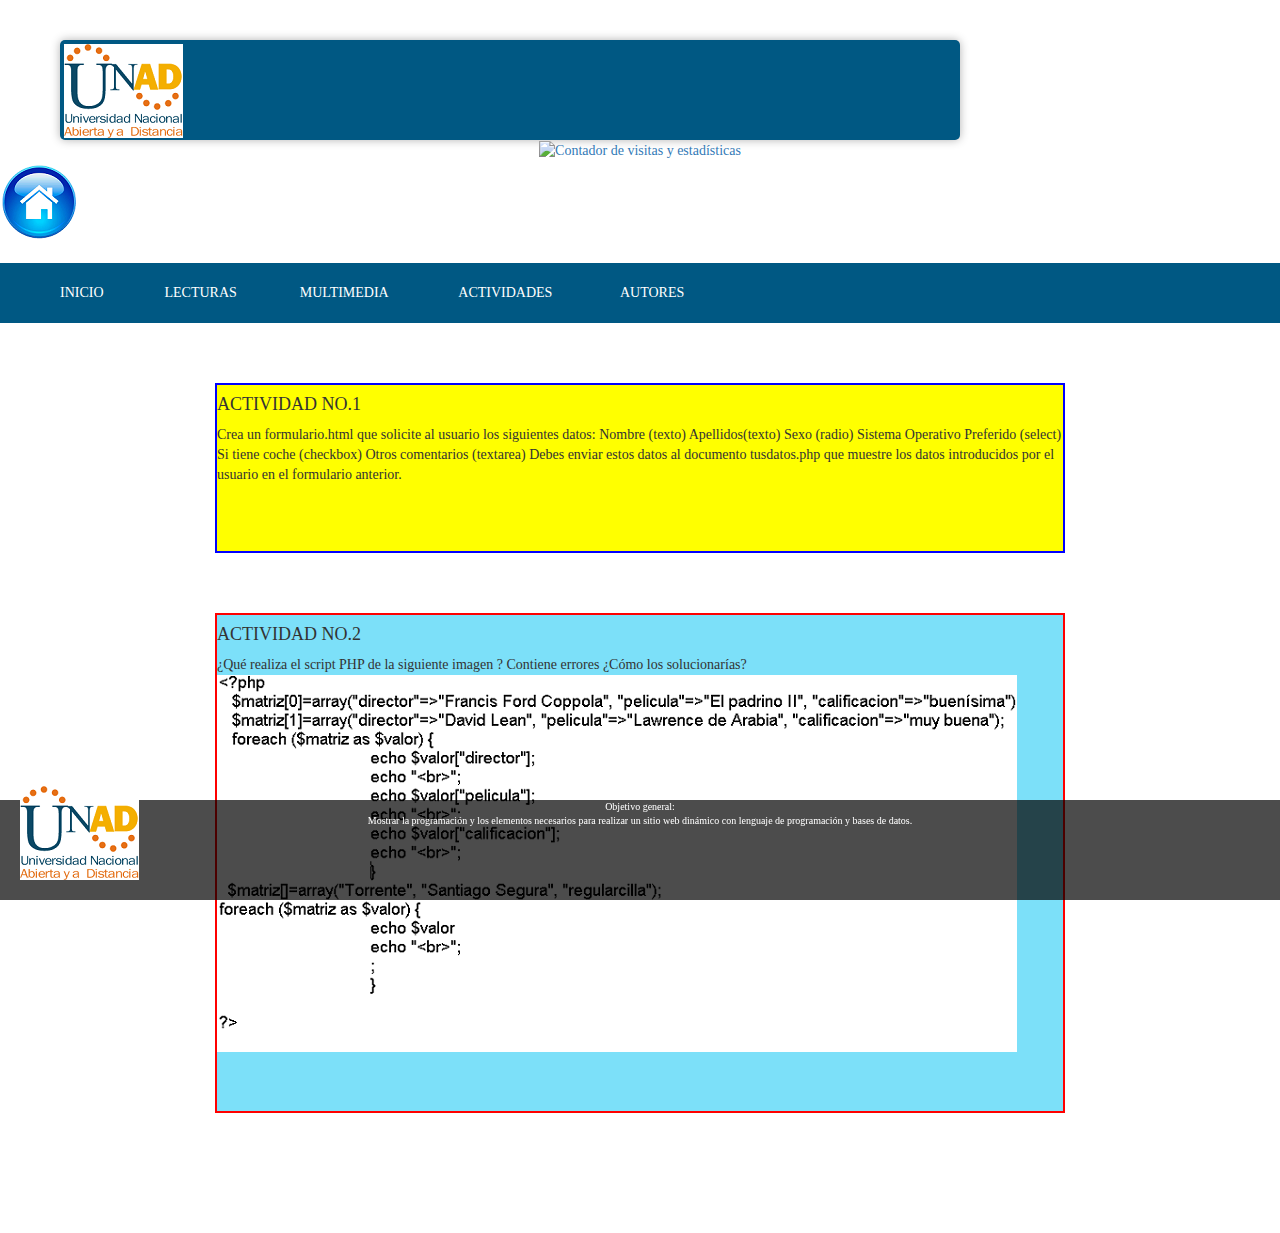
==== Act5y6.html @ 0aa0c4bf "coimite actividades" ====
<!DOCTYPE html>
<html>
<head>
	<title>ACTIVIDADES 1 Y 2</title>
	<meta charset="utf-8">
		<link rel="stylesheet" type="text/css" href="css/bootstrap.min.css">
		<link rel="stylesheet" type="text/css" href="css/style.css">
		<link rel="stylesheet" type="text/css" href="css/estilo.css">	
	    <link rel="stylesheet" type="text/css" href="css/normalize.css"> 

		<title>DISEÑOS DE SITIOS WEB | Fase de Construcción</title>
		<script type="text/javascript" src="js/funciones.js"></script>	
		<script type="text/javascript" src="js/prefixfree.min.js"></script>
</head>
<body>
<section id="cabezera">
	
				<IMG  src="img/logoUnad.png">	

				</section>

<center><a href="https://www.cerotec.net/estadisticas-1719/file:" title="mis estadísticas"><img src="https://www.cerotec.net/contador.php?t=3&s=3&i=1719" alt="Contador de visitas y estadísticas"></a> <br><a href='' style='font-size:12px;' ></a></center>


<a href="index.html"><img src="img/home.png"></a>

<BR> <BR>
<!-- Header
			============================================= -->
<header>
	<CENTER><ul>
		<li> <a href="inicio.html">INICIO</a></li>	
        <li> <a href="#">LECTURAS <span class="fa fa-angle-down"></span></a>
        <ul>
        	<li> <a href="#">LECTURA 1</a></li>
        	<li> <a href="#">LECTURA 2</a></li>
        	<li> <a href="#">LECTURA 3</a></li>
        	<li> <a href="#">LECTURA 4</a></li>
        	<li> <a href="#">LECTURA 5</a></li>
        </ul>

        </li>

        <li> <a href="#">MULTIMEDIA <span class="fa fa-angle-down"></span></a>
        <ul>
        	<li> <a href="videos.html">VIDEOS</a></li>
        	<li> <a href="https://www.phpclasses.org/blog/category/podcast/">AUDIOS</a></li>
        </ul>

        </li>
        <li> <a href="#">ACTIVIDADES <span class="fa fa-angle-down"></span></a>
       <UL>
       	 <LI> <a href="Act1y2.html">ACTIVIDAD 1 y 2 </a></LI>
        <LI> <a href="Act3y4.html">ACTIVIDAD 3 y 4</a></LI>
        <LI> <a href="Act5y6.html">ACTIVIDAD 5 y 6</a></LI>
       </UL>


        </li>
        <li> <a href="autores.html">AUTORES</a></li>

	</ul></CENTER>
</header>


<br><br><br>

	<center><section id="act1">
		<article>
			<p>
				<h4>ACTIVIDAD NO.1 </h4>
				Crea un formulario.html que solicite al usuario los siguientes
datos:
Nombre (texto)
Apellidos(texto)
Sexo (radio)
Sistema Operativo Preferido (select)
Si tiene coche (checkbox)
Otros comentarios (textarea)
Debes enviar estos datos al documento tusdatos.php que muestre los datos introducidos por el
usuario en el formulario anterior.
                 

			</p>
		</article>
	</section>
</center>

<br><br><br>
 
<center><section id="act2">
		<article>
			<p>
				<h4>ACTIVIDAD NO.2 </h4>
				¿Qué realiza el script PHP de la siguiente imagen ? Contiene errores ¿Cómo los
solucionarías? <br>
               <img src="img/act2php.png">  

			</p>
		</article>
	</section>
</center>

<br><br><br><br><br><br>





<footer>
				<IMG id="img" src="img/logoUnad.png">	

				<p class="texto">Objetivo general: <br>
Mostrar la programación y los elementos necesarios para realizar un sitio web dinámico con lenguaje de programación y bases de datos.
</p>
			</footer>
</body>
</html>
---- css/style.css ----
/*-----------------------------------------------------------------------------------
	Nombre: DISEÑOS DE SITIOS WEB | Fase de Construcción
	URI: 
	Descripcion: Unidad 1 y 2: Fase de Construcción - Crear un OVI en formato WEB con HTML5 y CSS3.
	Autores: Jhonattan Guillermo Rodriguez Rojas - 
-----------------------------------------------------------------------------------*/
.caja {

font-family: franklin ghotic heavy,CenturyGothic,AppleGothic,sans-serif;

color: #ffffff;

font-size: 18px;

font-weight: 400;

text-align: center;

background: #889ccf;

margin: 0 0 25px;

overflow: hidden;

padding: 20px;

border-radius: 35px 0px 35px 0px;

-moz-border-radius: 35px 0px 35px 0px;

-webkit-border-radius: 35px 0px 35px 0px;

border: 2px solid #5878ca;


}

.caja2 {

font-family: franklin ghotic heavy,CenturyGothic,AppleGothic,sans-serif;

color: #ffffff;

font-size: 18px;

font-weight: 400;

text-align: center;

background: #A38567;

margin: 0 0 25px;

overflow: hidden;

padding: 20px;

border-radius: 35px 0px 35px 0px;

-moz-border-radius: 35px 0px 35px 0px;

-webkit-border-radius: 35px 0px 35px 0px;

border: 2px solid #5878ca;


}


.cajaAutor{

font-family: sans-serif;

font-size: 18px;

font-weight: 400;

color: #ffffff;

background: #889ccf;

margin: 0 0 25px;

overflow: hidden;

padding: 20px;

}

/* ACTIVIDAD 1 CAJA DE TEXTO */
#act1 {
	width: 850px;
	height: 170px;
	background-color: yellow;
	border: 2px solid blue;
	text-align: left;
} 

/* ACTIVIDAD 2 CAJA DE TEXTO */
#act2 {
	width: 850px;
	height: 500px;
	background-color: #7CE0F9;
	border: 2px solid red;
	text-align: left;
}
---- css/estilo.css ----
body{
margin: 0px;
padding: 0px;
font-family: "franklin ghotic heavy",  italic; 
	
}

#header {
 margin:auto;
 font-family:castellar;
}
/*
#menu {
	
padding-top: 15px;
background: #E6E4E2;
box-shadow: 1px 1px 5px #AAA8A5;

margin-left: 60px;
margin-right: 60px;
margin-top: 40px;
width: 89%;
height: 45px;
transition: border-bottom .7s;
}

#menu ul a {
text-decoration: none;
padding: 60px;
background: transparent;
}

#menu ul a:hover{
border-bottom: 6px solid #F0B429;
padding-bottom: 13px;
}
*/

#wrapper {
border-radius: 5px;
background-color: #F0B429;
box-shadow: 0 0 10px rgba(0,0,0,0.3);
margin: 0 auto;
width: 900px;
height: 400px;
}

#cabezera {
border-radius: 5px;
background-color: #005883;
box-shadow: 0 0 10px rgba(0,0,0,0.3);
padding: 4px;
margin-left: 60px;
margin-right: 60px;
margin-top: 40px;
width: 900px;
height: 100px;
}


#primera {
border-radius: 5px;
background-color: #005883;
box-shadow: 0 0 10px rgba(0,0,0,0.3);
padding: 40px;
margin-left: 50px;
margin-top: 40px;
width: 230px;
height: 300px;
float: left;
}



#segunda {
border-radius: 5px;
background-color: #005883;
box-shadow: 0 0 10px rgba(0,0,0,0.3);
padding: 40px;
margin-left: 50px;
margin-top: 40px;
width: 230px;
height: 300px;
float: left;
}



#tercera {
border-radius: 5px;
background-color: #005883;
box-shadow: 0 0 10px rgba(0,0,0,0.3);
padding: 40px;
margin-left: 50px;
margin-top: 40px;
width: 230px;
height: 300px;
float: left;
}


/* ESTILOS MENU DESPLEGABLE*/

header{
	width: auto;
	height: 60px;
	background: #005883;
    display: flex;
    justify-content: center;
}

header ul{
	display: flex;  
	list-style: none;
}

/*  menu */
header ul li a{
	display: block;
	padding: 20px 20px;
	color: #fff;
	text-decoration: none;
}


/*  submenus */
			 
header ul ul{
	position: center;
	top: 260px;
	display: block;
	background: black;
	transform: translateX(60%);
	opacity: 0;
	transition: all .6s
}


header ul li a span{
	transition: all .6s
}

header ul li a:hover span{
	transform: translateY(10px);
	opacity: 0;
}

header ul li:hover ul{
	opacity: 1;
	transform: translateX(0%);
}



footer{
	width: 100%;
	height: 100px;
	background:rgba(0,0,0,0.7);

position: fixed;
bottom: 0;
}

p.texto{
	color: #fff;
	font-size: 10px;
	text-align: center;

}

/*POSICION DE LA IMAGEN UNAD EN EL FOOTER */
<style> 
#img {position:absolute; top:20px} 
#img {position:absolute; bottom:20px} 
#img {position:absolute; left:20px} 
#img {position:absolute; right:20px} 
</style> 


/* ESTILOS CAJA DE TEXTO PAGINA INICIO */
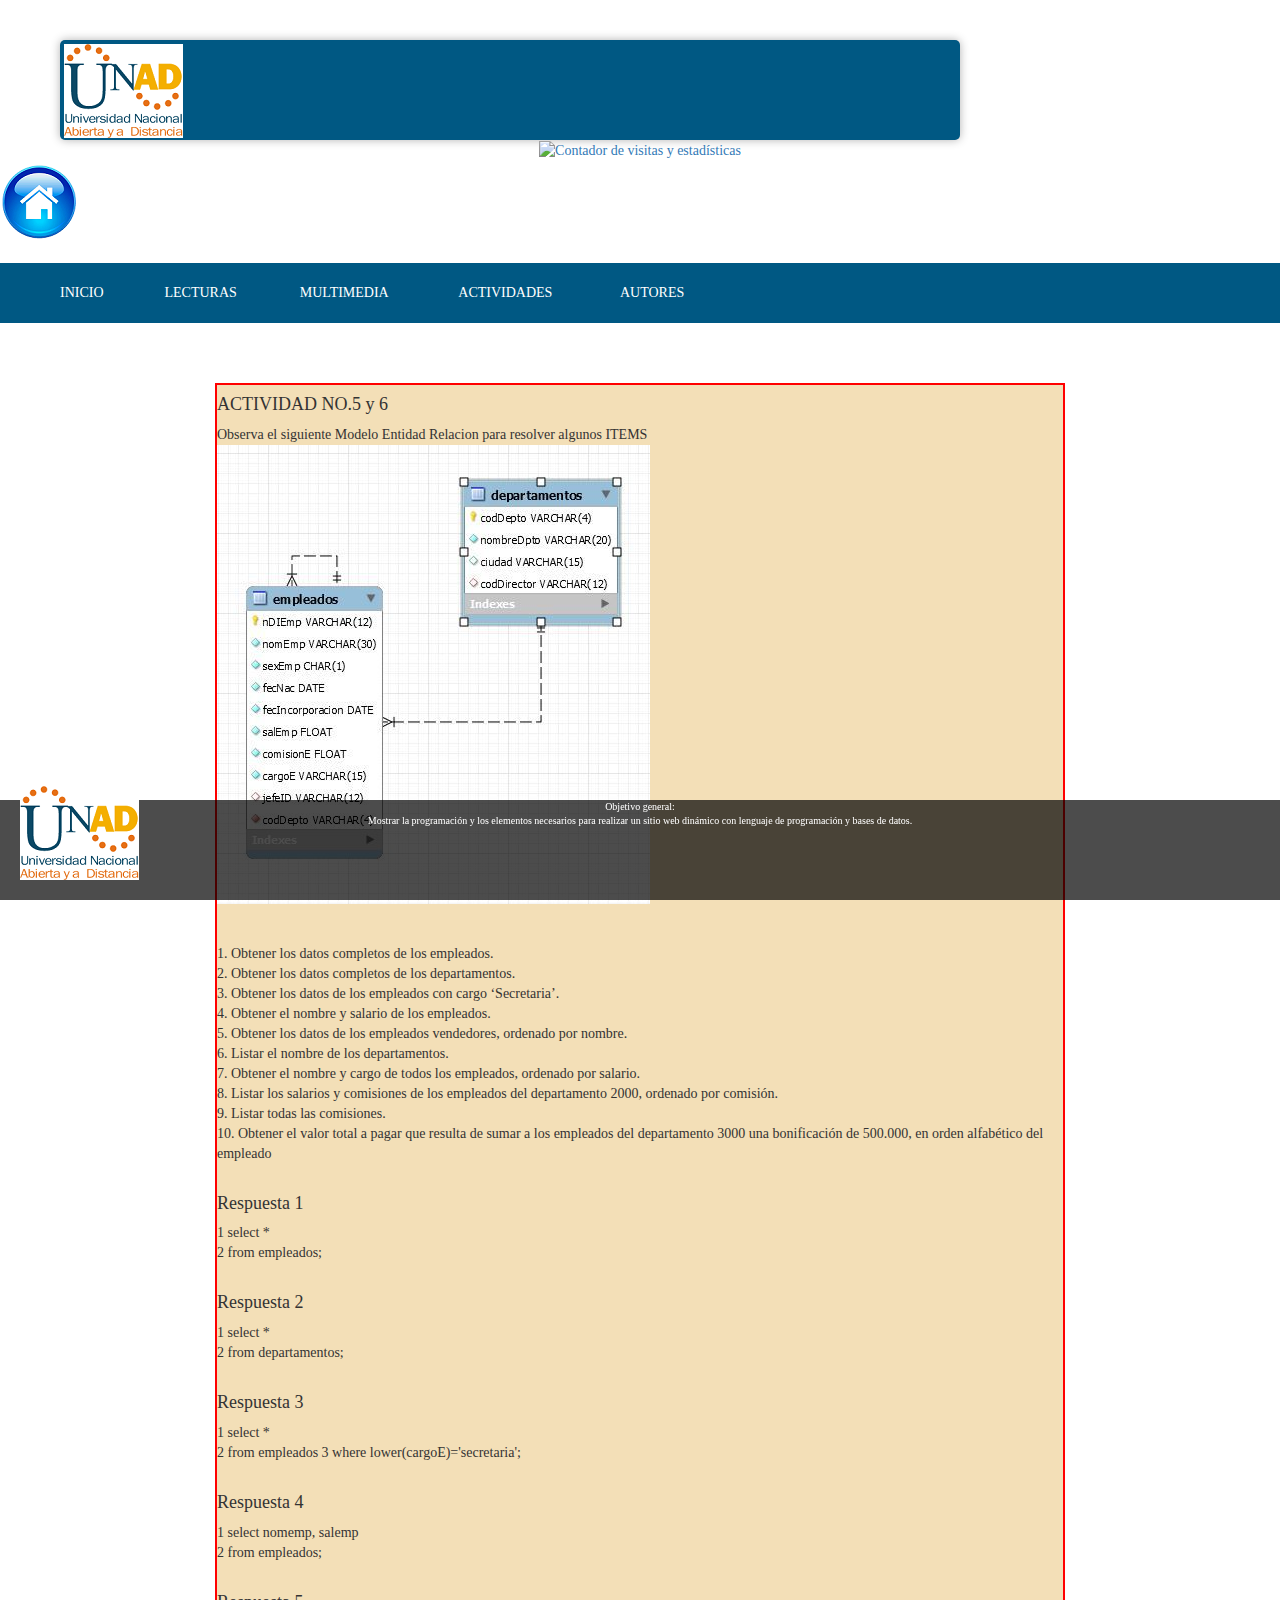
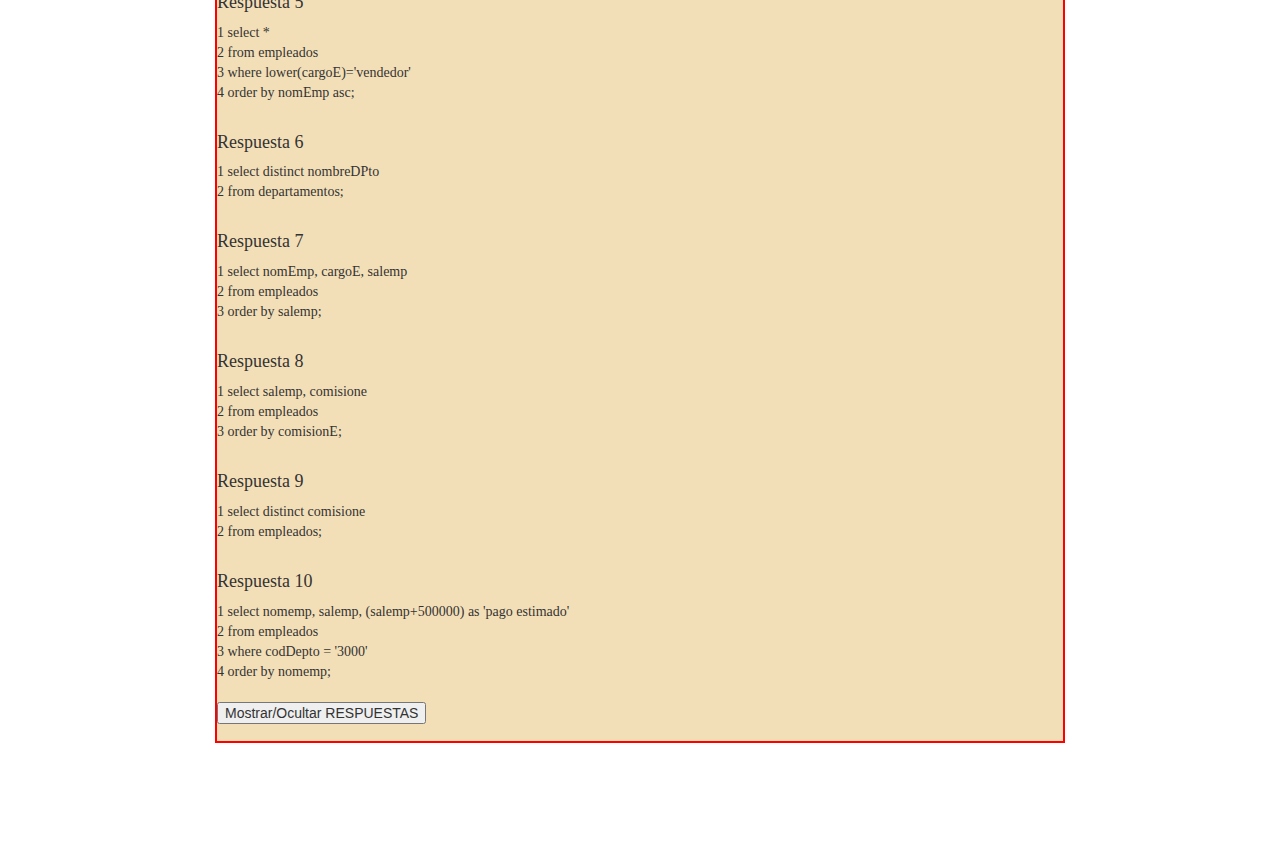
==== commit 420984a4: "Merge remote-tracking branch 'origin/master'" ====
--- a/Act5y6.html
+++ b/Act5y6.html
@@ -1,7 +1,7 @@
 <!DOCTYPE html>
 <html>
 <head>
-	<title>ACTIVIDADES 1 Y 2</title>
+	<title>ACTIVIDADES 5 y 6</title>
 	<meta charset="utf-8">
 		<link rel="stylesheet" type="text/css" href="css/bootstrap.min.css">
 		<link rel="stylesheet" type="text/css" href="css/style.css">
@@ -65,43 +65,105 @@
 
 <br><br><br>
 
-	<center><section id="act1">
+	<center><section id="act5y6">
 		<article>
 			<p>
-				<h4>ACTIVIDAD NO.1 </h4>
-				Crea un formulario.html que solicite al usuario los siguientes
-datos:
-Nombre (texto)
-Apellidos(texto)
-Sexo (radio)
-Sistema Operativo Preferido (select)
-Si tiene coche (checkbox)
-Otros comentarios (textarea)
-Debes enviar estos datos al documento tusdatos.php que muestre los datos introducidos por el
-usuario en el formulario anterior.
-                 
+				<h4>ACTIVIDAD NO.5 y 6 </h4>
+				Observa el siguiente Modelo Entidad Relacion para resolver algunos ITEMS
+				<img src="img/MER MYSQL act 5y6.jpg"><br><br><br>
 
-			</p>
+				1. Obtener los datos completos de los empleados.
+				<br>
+				2. Obtener los datos completos de los departamentos.
+				<br>
+				3. Obtener los datos de los empleados con cargo ‘Secretaria’.
+				<br>
+				4. Obtener el nombre y salario de los empleados.
+				<br>
+				5. Obtener los datos de los empleados vendedores, ordenado por nombre.
+				<br>
+				6. Listar el nombre de los departamentos.
+				<br>
+				7. Obtener el nombre y cargo de todos los empleados, ordenado por salario.
+				<br>
+				8. Listar los salarios y comisiones de los empleados del departamento 2000, ordenado por comisión.
+				<br>
+				9. Listar todas las comisiones.
+				<br>
+				10. Obtener el valor total a pagar que resulta de sumar a los empleados del departamento 3000 una bonificación de 500.000, en orden alfabético del empleado
+				<br><br>
+
+
+                 <!-- https://www.discoduroderoer.es/ejercicios-propuestos-y-resueltos-de-consultas-mysql-empleados-y-departamentos/ -->
+
+             
+
+ <!-- CODIGO PARA MOSTRAR Y OCULTAR CONTENIDO -->
+
+<div id="ocultable">
+
+<h4>Respuesta 1</h4>
+1 select * <br>
+2 from empleados;
+<br><br>
+<h4>Respuesta 2</h4>
+1 select * <br>
+2 from departamentos;
+<br><br>
+<h4>Respuesta 3</h4>
+1 select * <br>
+2 from empleados 
+3 where lower(cargoE)='secretaria';
+<br><br>
+<h4>Respuesta 4</h4>
+1 select nomemp, salemp <br>
+2 from empleados;
+<br><br>
+<h4>Respuesta 5</h4>
+1 select * <br>
+2 from empleados <br>
+3 where lower(cargoE)='vendedor'<br>
+4 order by nomEmp asc;
+<br><br>
+<h4>Respuesta 6</h4>
+1 select distinct nombreDPto <br>
+2 from departamentos;
+<br><br>
+<h4>Respuesta 7</h4>
+1 select nomEmp, cargoE, salemp<br>
+2 from empleados <br>
+3 order by salemp;
+<br><br>
+<h4>Respuesta 8</h4>
+1 select salemp, comisione <br>
+2 from empleados <br>
+3 order by comisionE;
+<br><br>
+<h4>Respuesta 9</h4>
+1 select distinct comisione <br>
+2 from empleados;
+<br><br>
+<h4>Respuesta 10</h4>
+1 select nomemp, salemp, (salemp+500000) as 'pago estimado'<br>
+2 from empleados <br>
+3 where codDepto = '3000'<br>
+4 order by nomemp;
+<br><br>
+
+
+</div>
+
+<button onclick="return mostrarOcultar('ocultable')" type="button">Mostrar/Ocultar RESPUESTAS</button>
+
+
+
 		</article>
 	</section>
 </center>
 
 <br><br><br>
  
-<center><section id="act2">
-		<article>
-			<p>
-				<h4>ACTIVIDAD NO.2 </h4>
-				¿Qué realiza el script PHP de la siguiente imagen ? Contiene errores ¿Cómo los
-solucionarías? <br>
-               <img src="img/act2php.png">  
-
-			</p>
-		</article>
-	</section>
-</center>
-
-<br><br><br><br><br><br>
+<br><br><br>
 
 
 
--- a/css/style.css
+++ b/css/style.css
@@ -103,4 +103,29 @@
 	background-color: #7CE0F9;
 	border: 2px solid red;
 	text-align: left;
+} 
+/* ACTIVIDAD 3 CAJA DE TEXTO */
+#act3 {
+	width: 850px;
+	height: 170px;
+	background-color: #F5B73A;
+	border: 2px solid red;
+	text-align: left;
+} 
+/* ACTIVIDAD 4 CAJA DE TEXTO */
+#act4 {
+	width: 850px;
+	height: 170px;
+	background-color: #7CE0F9;
+	border: 2px solid red;
+	text-align: left;
+} 
+
+/* ACTIVIDAD 5 y 6 CAJA DE TEXTO */
+#act5y6 {
+	width: 850px;
+	height: 1960px;
+	background-color: #F3DFB7;
+	border: 2px solid red;
+	text-align: left;
 } 